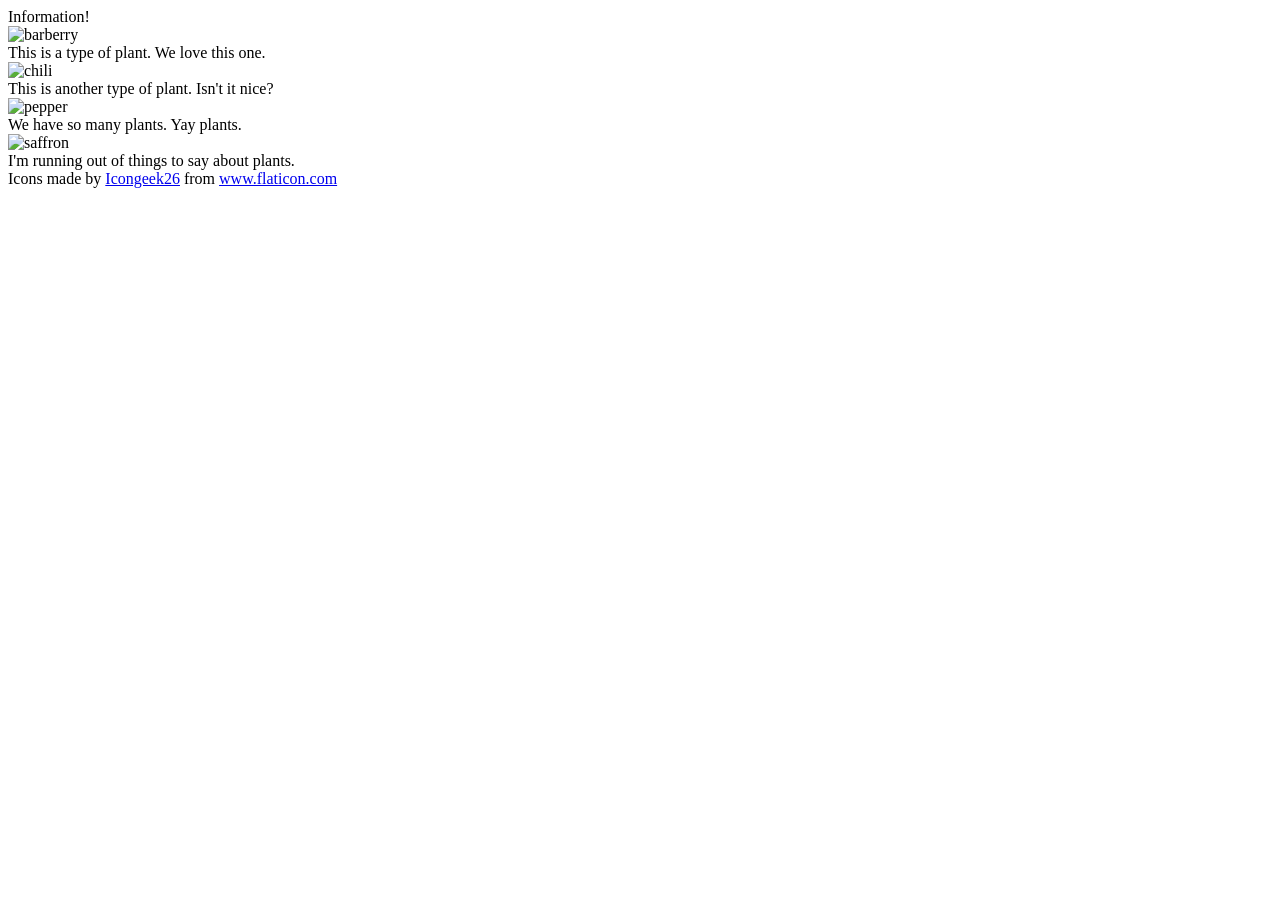
==== foundations/flex/04-flex-information/index.html @ f1486c8e "Add containers for each item and then a container for those containers" ====
<!DOCTYPE html>
<html lang="en">
  <head>
    <meta charset="UTF-8">
    <meta http-equiv="X-UA-Compatible" content="IE=edge">
    <meta name="viewport" content="width=device-width, initial-scale=1.0">
    <title>Information</title>
    <link rel="stylesheet" href="style.css">
  </head>
  <body>
    <div class="title">Information!</div>

    <div class="items">
      <div class="barberry">
        <img src="./images/barberry.png" alt="barberry">
        <div class="text">This is a type of plant. We love this one.</div>
      </div>

      <div class="chili">    
        <img src="./images/chilli.png" alt="chili">
        <div class="text">This is another type of plant. Isn't it nice?</div>
      </div>

      <div class="pepper">
        <img src="./images/pepper.png" alt="pepper">
        <div class="text">We have so many plants. Yay plants.</div>
      </div>

      <div class="saffron">
        <img src="./images/saffron.png" alt="saffron">
        <div class="text">I'm running out of things to say about plants.</div>
      </div>
    </div>
    <!-- disregard this section, it's here to give attribution to the creator of these icons -->
    <div class="footer">
      <div>Icons made by <a href="https://www.flaticon.com/authors/icongeek26" title="Icongeek26">Icongeek26</a> from <a href="https://www.flaticon.com/" title="Flaticon">www.flaticon.com</a></div>
    </div>
  </body>
</html>
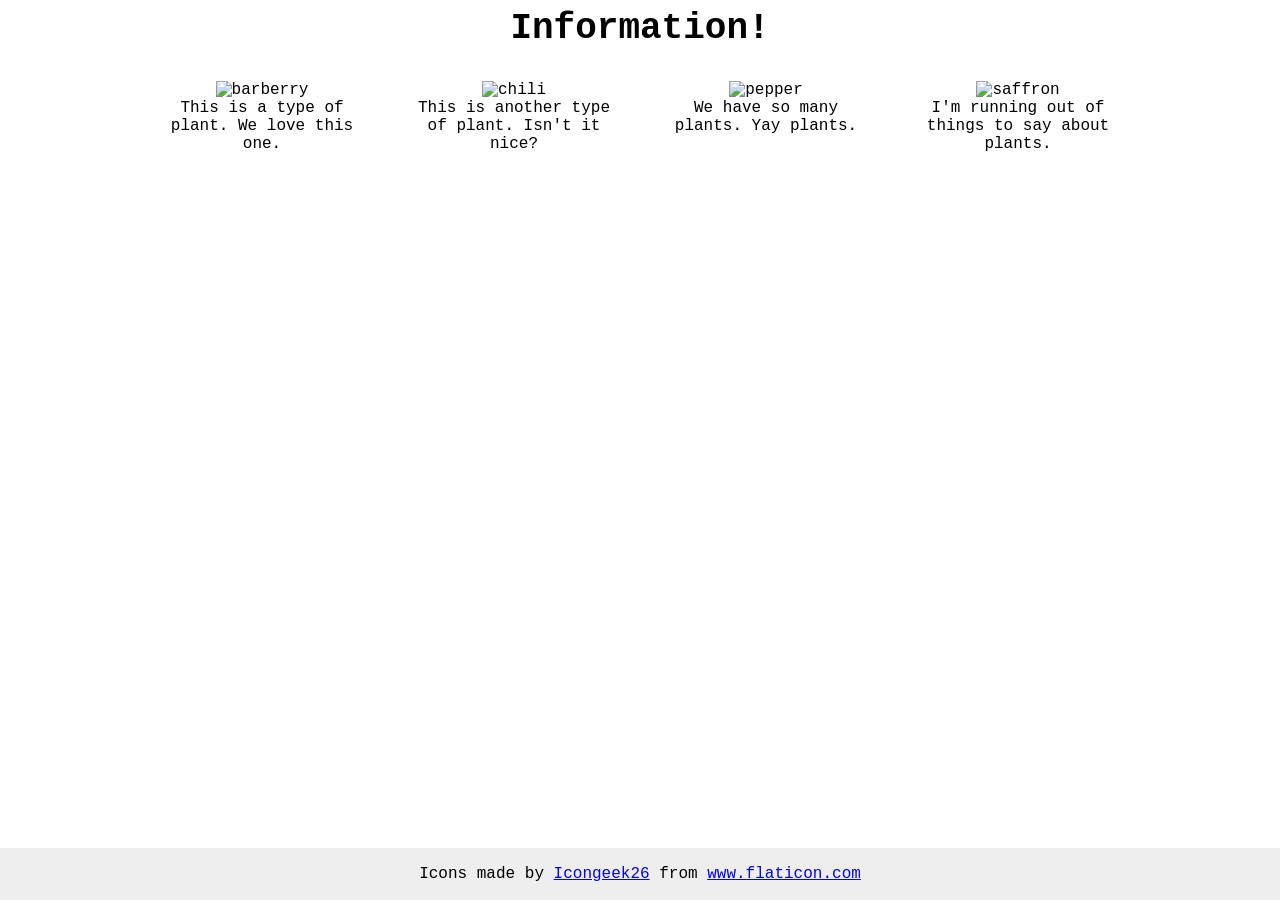
==== commit dd68b631: "Compared my soluton to TOP's" ====
--- a/foundations/flex/04-flex-information/index.html
+++ b/foundations/flex/04-flex-information/index.html
@@ -10,23 +10,23 @@
   <body>
     <div class="title">Information!</div>
 
-    <div class="items">
-      <div class="barberry">
+    <div class="items container">
+      <div class="barberry info">
         <img src="./images/barberry.png" alt="barberry">
         <div class="text">This is a type of plant. We love this one.</div>
       </div>
 
-      <div class="chili">    
+      <div class="chili info">    
         <img src="./images/chilli.png" alt="chili">
         <div class="text">This is another type of plant. Isn't it nice?</div>
       </div>
 
-      <div class="pepper">
+      <div class="pepper info">
         <img src="./images/pepper.png" alt="pepper">
         <div class="text">We have so many plants. Yay plants.</div>
       </div>
 
-      <div class="saffron">
+      <div class="saffron info">
         <img src="./images/saffron.png" alt="saffron">
         <div class="text">I'm running out of things to say about plants.</div>
       </div>
--- a/foundations/flex/04-flex-information/style.css
+++ b/foundations/flex/04-flex-information/style.css
@@ -0,0 +1,72 @@
+body {
+  font-family: 'Courier New', Courier, monospace;
+}
+
+img {
+  width: 100px;
+  height: 100px;
+}
+
+.title {
+  font-size: 36px;
+  font-weight: 900;
+}
+
+/* do not edit this footer */
+.footer {
+  position: fixed;
+  bottom: 0;
+  left: 0;
+  right: 0;
+  height: 52px;
+  display: flex;
+  align-items: center;
+  justify-content: center;
+  background: #eee;
+}
+
+/* My solution 
+
+.title {
+  display: flex;
+  justify-content: center;
+  margin-bottom: 32px;
+}
+
+.items {
+  display: flex;
+  justify-content: center;
+  gap: 52px;
+}
+
+.barberry,
+.chili,
+.pepper,
+.saffron {
+  display: flex;
+  flex-direction: column;
+  align-items: center;
+  text-align: center;
+  width: 200px;
+}
+*/
+
+/* Their SOLUTION */
+
+body {
+  text-align: center;
+}
+
+.title {
+  margin-bottom: 32px;
+}
+
+.container {
+  display: flex;
+  justify-content: center;
+  gap: 52px;
+}
+
+.info {
+  max-width: 200px;
+}
